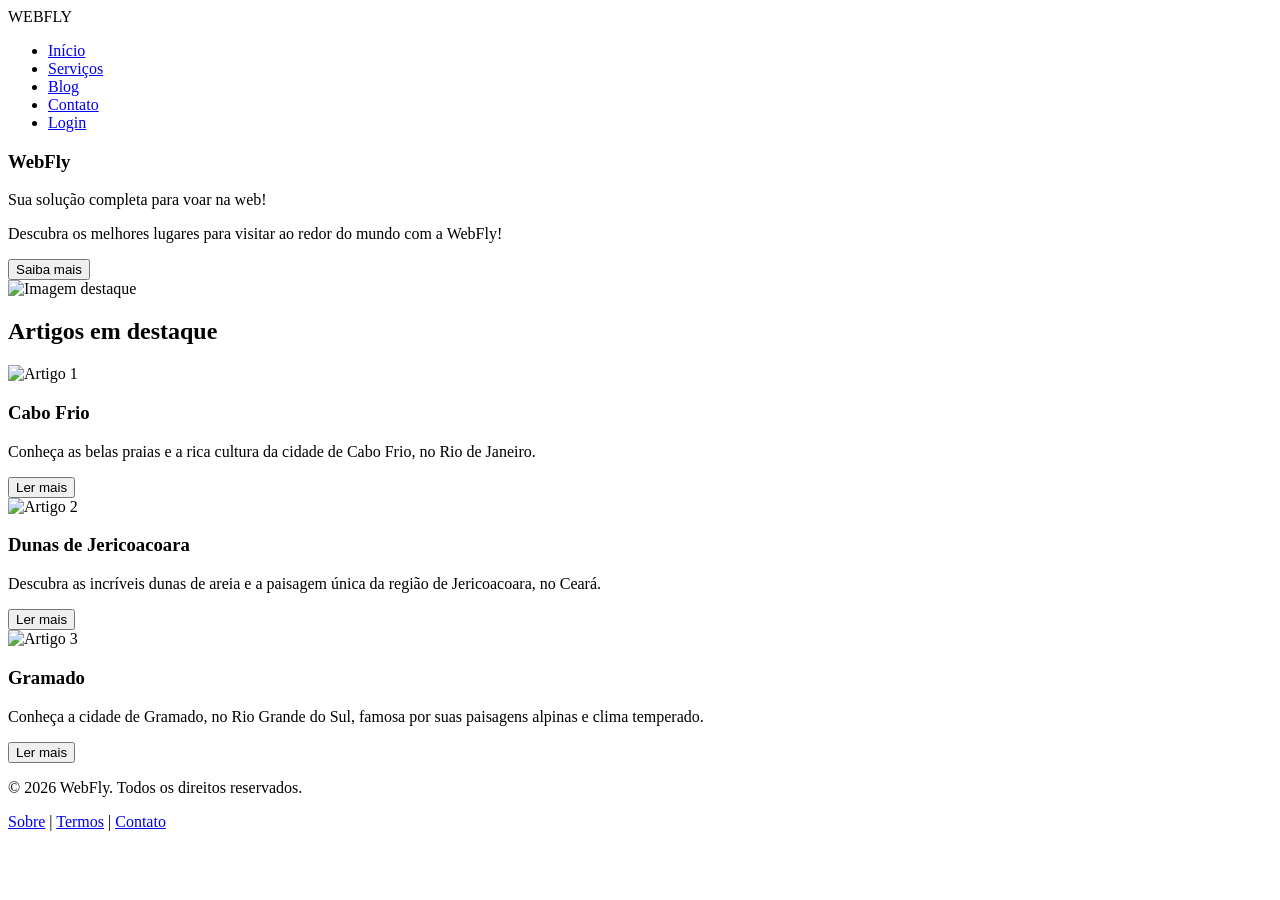
==== public/index.html @ 2ecc8aa1 "Criação da estrutura HTML" ====
<!DOCTYPE html>
<html lang="pt-BR">
<head>
<meta name="viewport" content="width=device-width, initial-scale=1.0">
<meta charset="UTF-8">
<title>Home - WebFly</title>
<link rel="stylesheet" href="style.css">
</head>
<body>

<header class="site-header">
<div class="logo">WEBFLY</div>
<nav class="main-nav">
<ul>
<li><a href="#">Início</a></li>
<li><a href="#">Serviços</a></li>
<li><a href="#">Blog</a></li>
<li><a href="#">Contato</a></li>
<li><a href="login.html">Login</a></li>
</ul>
</nav>
</header>

<main class="site-main">
<section class="hero">
<article class="hero-text">
<h1>WebFly</h1>
<p>Sua solução completa para voar na web!</p>
<p>Descubra os melhores lugares para visitar ao redor do mundo com a WebFly!</p>
<button class="btn-primario">Saiba mais</button>
</article>

<article class="hero-image">
<img src="https://th.bing.com/th/id/R.884946e911b8b546eed7640b496ddf7e?rik=JKxT%2f1DTMPXcJA&pid=ImgRaw&r=0" alt="Imagem destaque">
</article>
</section>

<section class="destaques">
<h2>Artigos em destaque</h2>
<div class="artigos-container">
<article class="artigo">
<img src="https://www.farejaviagens.com.br/wp-content/uploads/2024/08/Praia-do-forte-Cabo-frio-Rio-de-Janeiro.jpg" alt="Artigo 1">
<h3>Cabo Frio</h3>
<p>Conheça as belas praias e a rica cultura da cidade de Cabo Frio, no Rio de Janeiro.</p>
<button class="btn-secundario">Ler mais</button>
</article>

<article class="artigo">
<img src="https://www.passeios.org/wp-content/uploads/2016/11/Dunas-J-scaled.jpg" alt="Artigo 2">
<style css class="width: 200px ;height: 300px;">
</style>
<h3>Dunas de Jericoacoara</h3>
<p>Descubra as incríveis dunas de areia e a paisagem única da região de Jericoacoara, no Ceará.</p>
<button class="btn-secundario">Ler mais</button>
</article>

<article class="artigo">
<img src="https://pureviagem.com.br/wp-content/uploads/2020/01/Gramado-2.jpg" alt="Artigo 3">
<style css class= img src="width: 200px ;height: 300px;">
</style><h3>Gramado</h3>
<p>Conheça a cidade de Gramado, no Rio Grande do Sul, famosa por suas paisagens alpinas e clima temperado.</p>
<button class="btn-secundario">Ler mais</button>
</article>
</div>
</section>



</main>

<footer class="site-footer">
<section class="footer-section">
<article class="footer-article">
<p>© 2026 WebFly. Todos os direitos reservados.</p>
<p><a href="#">Sobre</a> | <a href="#">Termos</a> | <a href="#">Contato</a></p>
</article>
</section>
</footer>

</body>
</html>
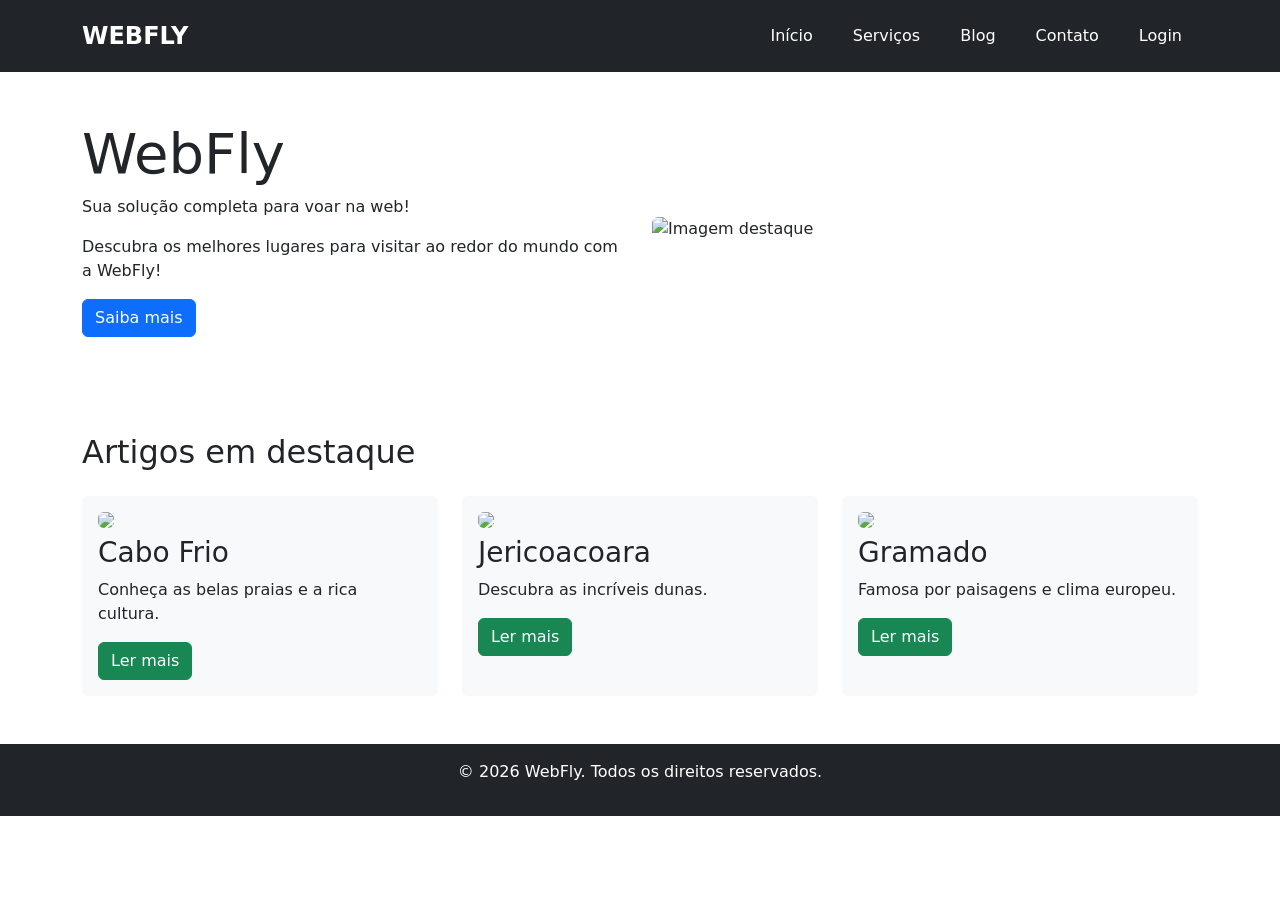
==== commit f7b243a4: "Criação da versão responsiva com bootstrap" ====
--- a/public/index.html
+++ b/public/index.html
@@ -4,77 +4,90 @@
 <meta name="viewport" content="width=device-width, initial-scale=1.0">
 <meta charset="UTF-8">
 <title>Home - WebFly</title>
-<link rel="stylesheet" href="style.css">
+<link href="https://cdn.jsdelivr.net/npm/bootstrap@5.3.0/dist/css/bootstrap.min.css" rel="stylesheet">
+
 </head>
+
 <body>
 
-<header class="site-header">
-<div class="logo">WEBFLY</div>
-<nav class="main-nav">
-<ul>
-<li><a href="#">Início</a></li>
-<li><a href="#">Serviços</a></li>
-<li><a href="#">Blog</a></li>
-<li><a href="#">Contato</a></li>
-<li><a href="login.html">Login</a></li>
-</ul>
-</nav>
+<header class="bg-dark text-white py-3">
+  <div class="container d-flex flex-column flex-md-row justify-content-between align-items-center">
+    
+    <div class="fs-4 fw-bold">WEBFLY</div>
+
+    <ul class="nav flex-column flex-md-row gap-2">
+      <li class="nav-item"><a class="nav-link text-white" href="#">Início</a></li>
+      <li class="nav-item"><a class="nav-link text-white" href="#">Serviços</a></li>
+      <li class="nav-item"><a class="nav-link text-white" href="#">Blog</a></li>
+      <li class="nav-item"><a class="nav-link text-white" href="#">Contato</a></li>
+      <li class="nav-item"><a class="nav-link text-white" href="login.html">Login</a></li>
+    </ul>
+
+  </div>
 </header>
 
-<main class="site-main">
-<section class="hero">
-<article class="hero-text">
-<h1>WebFly</h1>
-<p>Sua solução completa para voar na web!</p>
-<p>Descubra os melhores lugares para visitar ao redor do mundo com a WebFly!</p>
-<button class="btn-primario">Saiba mais</button>
-</article>
+<main>
+<section class="container py-5">
+  <div class="row align-items-center text-center text-md-start">
 
-<article class="hero-image">
-<img src="https://th.bing.com/th/id/R.884946e911b8b546eed7640b496ddf7e?rik=JKxT%2f1DTMPXcJA&pid=ImgRaw&r=0" alt="Imagem destaque">
-</article>
+    <div class="col-md-6">
+      <h1 class="display-4">WebFly</h1>
+      <p>Sua solução completa para voar na web!</p>
+      <p>Descubra os melhores lugares para visitar ao redor do mundo com a WebFly!</p>
+      <button class="btn btn-primary">Saiba mais</button>
+    </div>
+
+    <div class="col-md-6">
+      <img src="https://th.bing.com/th/id/R.884946e911b8b546eed7640b496ddf7e?rik=JKxT%2f1DTMPXcJA&pid=ImgRaw&r=0"
+           class="img-fluid rounded" alt="Imagem destaque">
+    </div>
+
+  </div>
 </section>
 
-<section class="destaques">
-<h2>Artigos em destaque</h2>
-<div class="artigos-container">
-<article class="artigo">
-<img src="https://www.farejaviagens.com.br/wp-content/uploads/2024/08/Praia-do-forte-Cabo-frio-Rio-de-Janeiro.jpg" alt="Artigo 1">
-<h3>Cabo Frio</h3>
-<p>Conheça as belas praias e a rica cultura da cidade de Cabo Frio, no Rio de Janeiro.</p>
-<button class="btn-secundario">Ler mais</button>
-</article>
+<section class="container py-5">
+  <h2 class="mb-4">Artigos em destaque</h2>
 
-<article class="artigo">
-<img src="https://www.passeios.org/wp-content/uploads/2016/11/Dunas-J-scaled.jpg" alt="Artigo 2">
-<style css class="width: 200px ;height: 300px;">
-</style>
-<h3>Dunas de Jericoacoara</h3>
-<p>Descubra as incríveis dunas de areia e a paisagem única da região de Jericoacoara, no Ceará.</p>
-<button class="btn-secundario">Ler mais</button>
-</article>
+  <div class="row g-4">
 
-<article class="artigo">
-<img src="https://pureviagem.com.br/wp-content/uploads/2020/01/Gramado-2.jpg" alt="Artigo 3">
-<style css class= img src="width: 200px ;height: 300px;">
-</style><h3>Gramado</h3>
-<p>Conheça a cidade de Gramado, no Rio Grande do Sul, famosa por suas paisagens alpinas e clima temperado.</p>
-<button class="btn-secundario">Ler mais</button>
-</article>
-</div>
+    <div class="col-md-4">
+      <div class="bg-light p-3 rounded h-100">
+        <img src="https://www.farejaviagens.com.br/wp-content/uploads/2024/08/Praia-do-forte-Cabo-frio-Rio-de-Janeiro.jpg"
+             class="img-fluid mb-2 rounded" style="height:200px; object-fit:cover;">
+        <h3>Cabo Frio</h3>
+        <p>Conheça as belas praias e a rica cultura.</p>
+        <button class="btn btn-success">Ler mais</button>
+      </div>
+    </div>
+    
+    <div class="col-md-4">
+      <div class="bg-light p-3 rounded h-100">
+        <img src="https://www.passeios.org/wp-content/uploads/2016/11/Dunas-J-scaled.jpg"
+             class="img-fluid mb-2 rounded" style="height:200px; object-fit:cover;">
+        <h3>Jericoacoara</h3>
+        <p>Descubra as incríveis dunas.</p>
+        <button class="btn btn-success">Ler mais</button>
+      </div>
+    </div>
+
+    
+    <div class="col-md-4">
+      <div class="bg-light p-3 rounded h-100">
+        <img src="https://pureviagem.com.br/wp-content/uploads/2020/01/Gramado-2.jpg"
+             class="img-fluid mb-2 rounded" style="height:200px; object-fit:cover;">
+        <h3>Gramado</h3>
+        <p>Famosa por paisagens e clima europeu.</p>
+        <button class="btn btn-success">Ler mais</button>
+      </div>
+    </div>
+
+  </div>
 </section>
-
-
 
 </main>
 
-<footer class="site-footer">
-<section class="footer-section">
-<article class="footer-article">
-<p>© 2026 WebFly. Todos os direitos reservados.</p>
-<p><a href="#">Sobre</a> | <a href="#">Termos</a> | <a href="#">Contato</a></p>
-</article>
-</section>
+<footer class="bg-dark text-white text-center py-3">
+  <p>© 2026 WebFly. Todos os direitos reservados.</p>
 </footer>
 
 </body>
